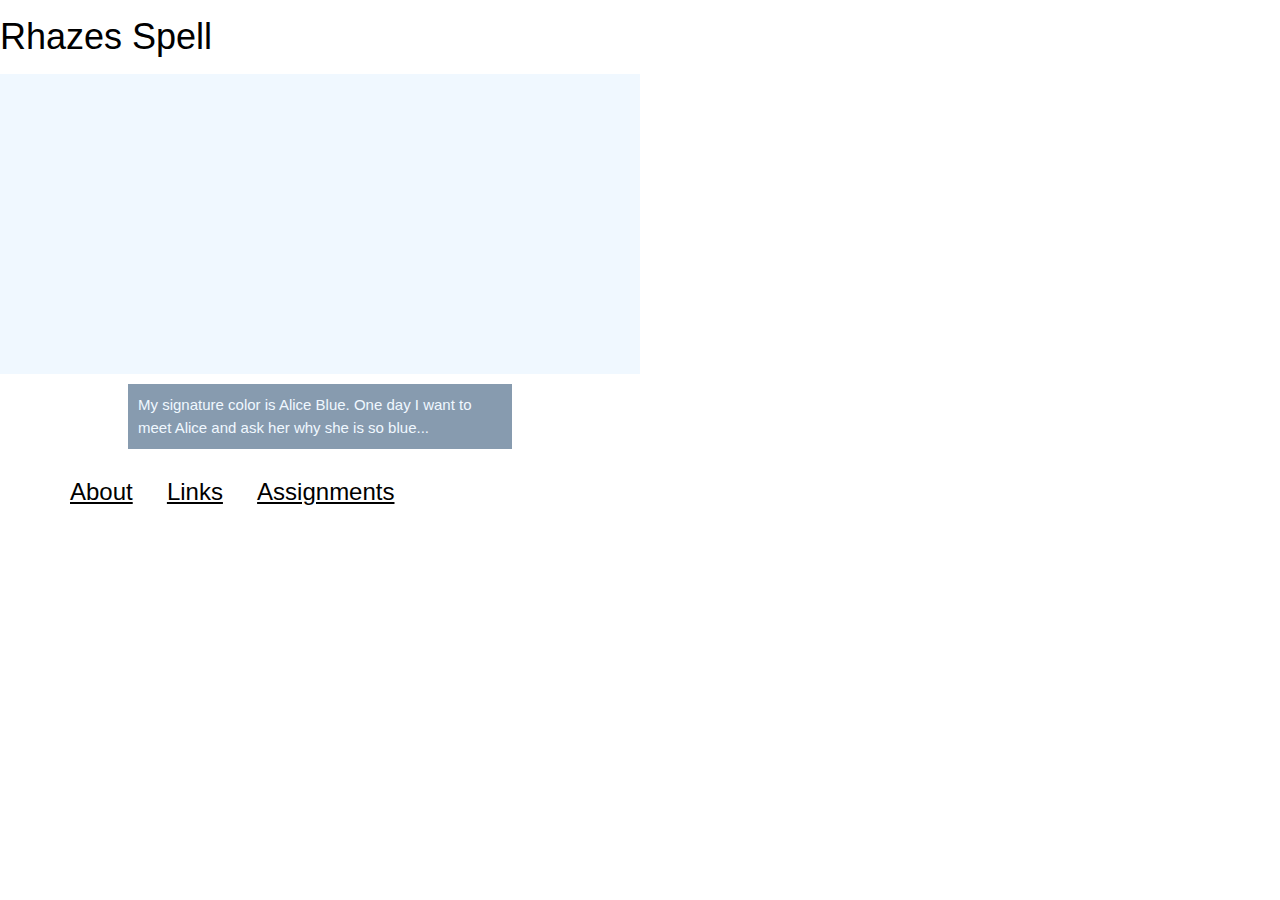
==== storm_web/rspell-index.html @ 93eb836a "home page redesign WIP" ====
<!DOCTYPE html>
<html lang="en">
<head>
    <meta charset="UTF-8">
    <title>Week 2</title>
    <style>
        ul h3 {
            display: inline-block;
            margin-left: 30px;
        }
    </style>
    <link rel="stylesheet" href="css/w3.css">
</head>
<body>
   <h1>Rhazes Spell</h1>
   <div style="background-color: aliceblue; width: 50%; height: 300px;"> </div>
   <div style="padding: 10px; color: aliceblue; background-color: rgb(135, 155, 175); width: 30%; margin-left:10%; margin-top:10px ">
       My signature color is Alice Blue. One day I want to meet Alice and ask her why she is so blue...
   </div>
   <ul >
      <h3><a href="about.html">About</a></h3>
       <h3><a href="links.html">Links</a></h3>
       <h3><a href="links.html">Assignments</a></h3>    
    </ul>
</body>
</html>
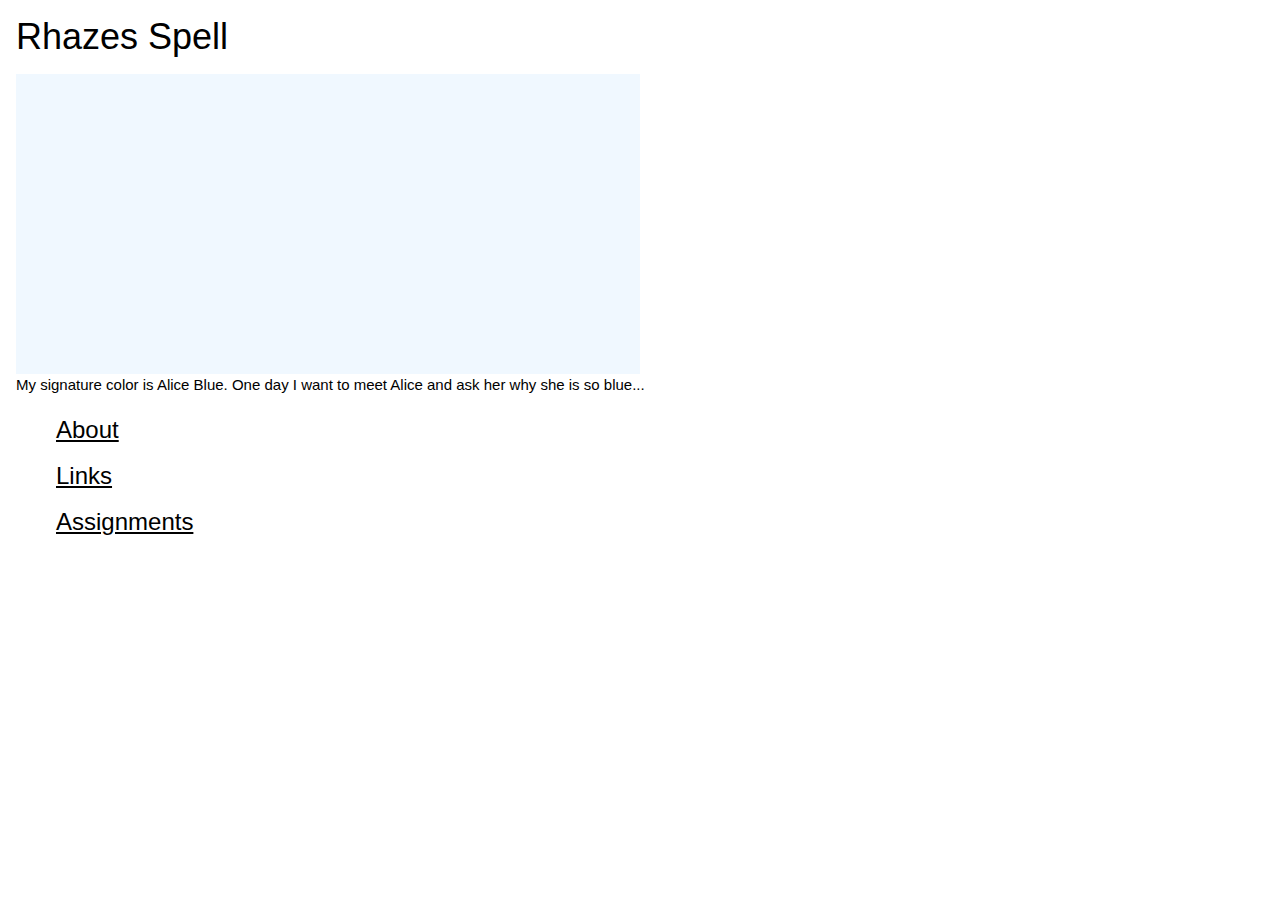
==== commit a81665be: "linked in w3 framework" ====
--- a/storm_web/rspell-index.html
+++ b/storm_web/rspell-index.html
@@ -4,17 +4,24 @@
     <meta charset="UTF-8">
     <title>Week 2</title>
     <style>
+/*
         ul h3 {
             display: inline-block;
             margin-left: 30px;
         }
+*/
     </style>
     <link rel="stylesheet" href="css/w3.css">
+
+<!--<link rel="stylesheet" href="http://www.w3schools.com/lib/w3.css">-->
+
 </head>
-<body>
+<!--<body>-->
+<body class="w3-container">
    <h1>Rhazes Spell</h1>
    <div style="background-color: aliceblue; width: 50%; height: 300px;"> </div>
-   <div style="padding: 10px; color: aliceblue; background-color: rgb(135, 155, 175); width: 30%; margin-left:10%; margin-top:10px ">
+<!--   <div style="padding: 10px; color: aliceblue; background-color: rgb(135, 155, 175); width: 30%; margin-left:10%; margin-top:10px ">-->
+         <div>
        My signature color is Alice Blue. One day I want to meet Alice and ask her why she is so blue...
    </div>
    <ul >
